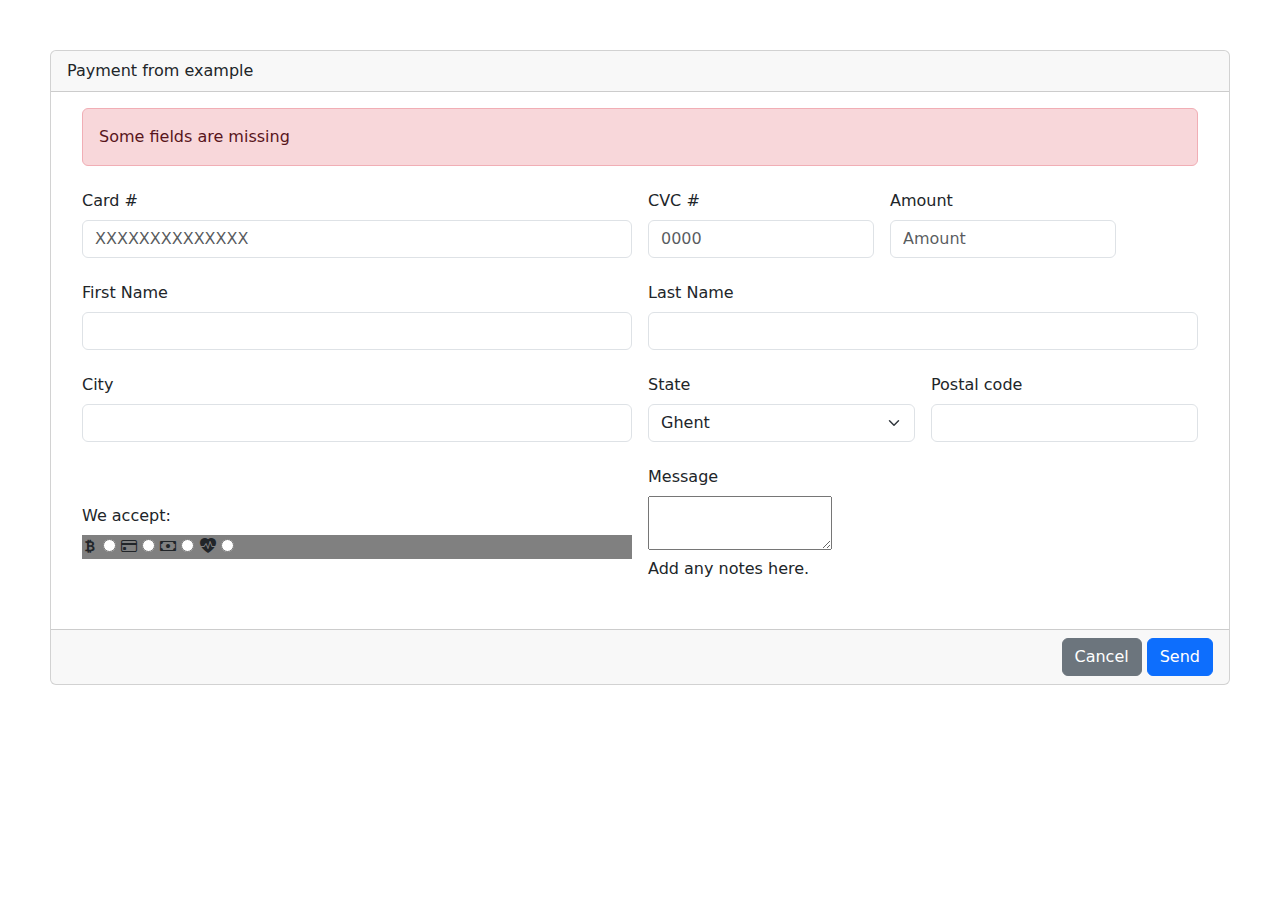
==== index.html @ 4036b3bd "exc4mnkhojiHTML5" ====
<!DOCTYPE html>
<html lang="en">
<head>
    <meta charset="UTF-8">
    <meta name="viewport" content="width=device-width, initial-scale=1.0">
    <title>Document</title>
    <link rel="stylesheet" href="https://cdn.jsdelivr.net/npm/bootstrap@5.3.3/dist/css/bootstrap.min.css">
    <link rel="stylesheet" href="style.css">
    <link rel="stylesheet" href="https://cdn.jsdelivr.net/npm/bootstrap-icons@1.11.3/font/bootstrap-icons.min.css">
</head>
<body>
  <div class="card" style="margin: 50px;">
    <div class="card-header">
      Payment from example
    </div>
    <div class="card-body">
        <div class="container">
            <div class="row">
                <div class="col"></div>
                <form>
                  <div class="alert alert-danger" role="alert">
                    Some fields are missing
                  </div>
                    <div class="row g-3 mb-3 align-items-center d-flex">
                      <div class="col-auto w-50 ">
                        <label for="Cardnumber" class="col-form-label">Card #</label>
                      
                        <input type="text" id="Cardnumber" placeholder="XXXXXXXXXXXXXX" class="form-control" aria-describedby="passwordHelpInline">
                      </div>
                      <div class="col-auto">
                        <label for="CVC" class="col-form-label">CVC #</label>
                     
                        <input type="text" id="CVC" placeholder="0000" class="form-control" aria-describedby="passwordHelpInline">
                      </div>
                      <div class="col-auto">
                        <label for="Amount" class="col-form-label">Amount</label>
                     
                        <input type="number" id="Amount" placeholder="Amount" class="form-control" aria-describedby="passwordHelpInline">
                      </div>
                    </div>
                    <div class="row g-3 mb-3 align-items-center">
                      <div class="col-auto w-50 ">
                        <label for="firstname" class="col-form-label">First Name</label>
                      
                        <input type="text" id="firstname" class="form-control" aria-describedby="passwordHelpInline">
                      </div>
                      
                      <div class="col-auto w-50 ">
                        <label for="lastname" class="col-form-label">Last Name</label>
                     
                        <input type="text" id="lastname" class="form-control" aria-describedby="passwordHelpInline">
                      </div>
                    </div>
                    <div class="row g-3 mb-3 align-items-center">
                        <div class="col-auto w-50 ">
                          <label for="city" class="col-form-label">City</label>
                        
                          <input type="text" id="city" class="form-control" aria-describedby="passwordHelpInline">
                        </div>
                        <div class="col-auto w-25">
                          <label for="state" class="col-form-label">State</label>
                        
                          <select class="form-select" name="state" placeholder="Pick a state"> <option value="Ghent">Ghent</option> <option value="Newyork">New York</option><option value="Newyork">California</option><option value="Newyork">Madrid</option></select> 
                          
                        </div>
                        <div class="col-auto w-25">
                          <label for="inputPassword6" class="col-form-label">Postal code</label>
                       
                          <input type="numbers" id="inputPassword6" class="form-control" aria-describedby="passwordHelpInline">
                        </div>
                      </div>
                      <div class="row g-3 mb-3 align-items-center">
                        <div class="col-auto w-50 ">
                          <label for="paymentoffer " class="col-form-label">We accept: </label>
                        <br/>
                        <div class="icons" style="background-color: gray;">
                        <label for="BTC"><i class="bi bi-currency-bitcoin"></i></label>
                          <input id="Visa" type="radio" class="form" name="color" value="red" />
                        <label for="Creditcard"><i class="bi bi-credit-card"></i></label>    
                          <input type="radio" class="form" name="color" value="red" />
                        <label for="cash"><i class="bi bi-cash"></i></label>
                          <input type="radio" class="form" name="color" value="red" />
                          <label for="Yourlife"><i class="bi bi-heart-pulse-fill"></i></label>
                          <input type="radio" class="form" name="color" value="red" />
                        </div>
                        </div>
                        
                        <div class="col-auto w-50">
                          <label for="message" class="col-form-label">Message</label><br/>
                          <textarea name="message"></textarea>
                          <p class="fw-lighter">Add any notes here.</p>
                        </div>
                      </div>
                  </form>
                <div class="col-8">
                    
                </div>
                
    
    
    
    
    
    
                <div class="col"></div>
    
            </div>
            
       
    </div>
    </div>
    <div class="card-footer text-body-secondary d-flex flex-row-reverse bd-highlight">
      
      <a href="#" class="btn btn-primary" style="margin-left: 5px;">Send</a>
      <button type="button" class="btn btn-secondary">Cancel</button>
    </div>
  </div>
</body>
</html>
---- style.css ----
.icons{
    border: 2px;
}
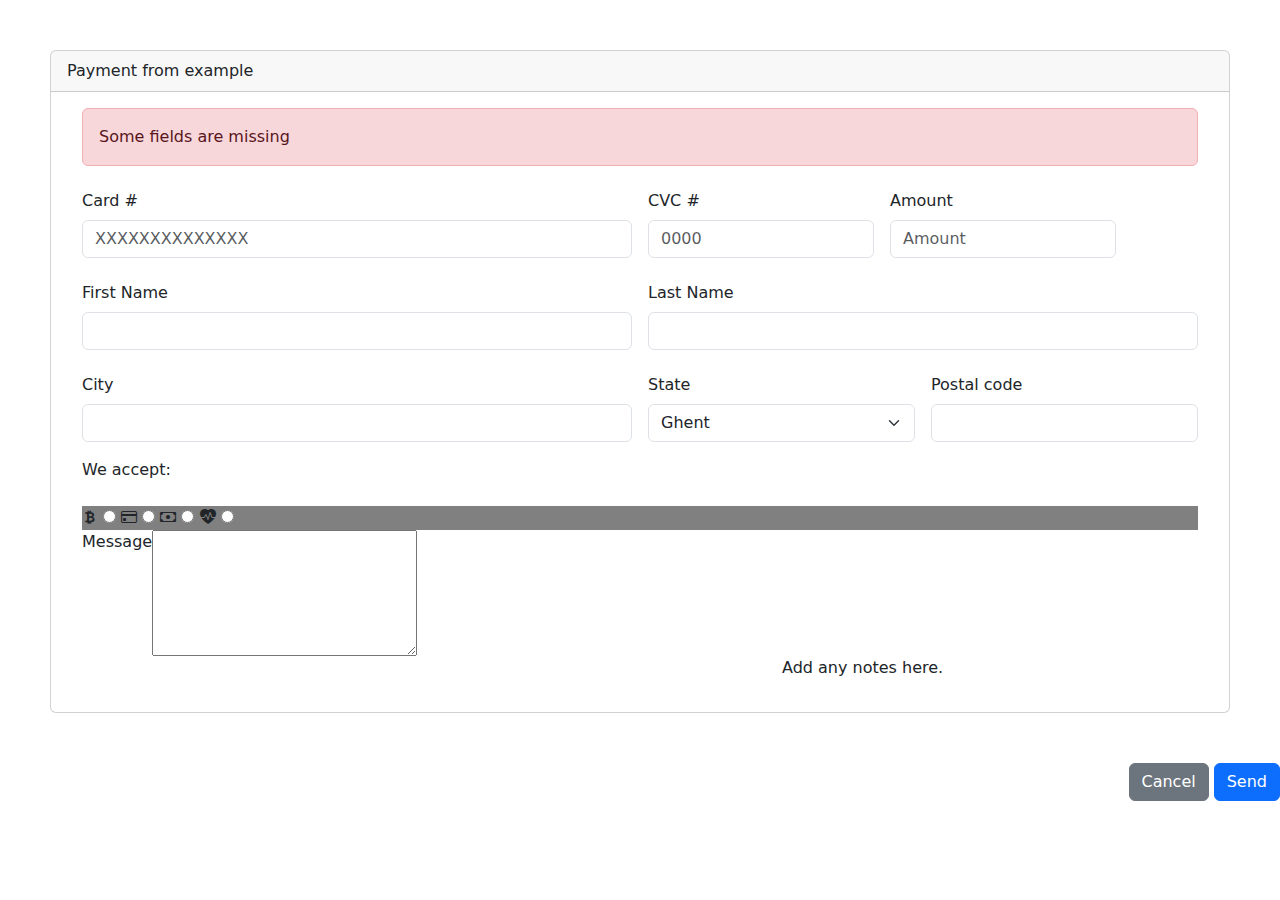
==== commit 072a9374: "how to fix alignmnkhoji" ====
--- a/index.html
+++ b/index.html
@@ -69,9 +69,9 @@
                           <input type="numbers" id="inputPassword6" class="form-control" aria-describedby="passwordHelpInline">
                         </div>
                       </div>
-                      <div class="row g-3 mb-3 align-items-center">
-                        <div class="col-auto w-50 ">
-                          <label for="paymentoffer " class="col-form-label">We accept: </label>
+                      <div class="d-flex" style="flex-direction: column;" >
+                        
+                          <label for="paymentoffer" class="d-flex"  style="align-items: flex-start;">We accept: </label>
                         <br/>
                         <div class="icons" style="background-color: gray;">
                         <label for="BTC"><i class="bi bi-currency-bitcoin"></i></label>
@@ -83,14 +83,16 @@
                           <label for="Yourlife"><i class="bi bi-heart-pulse-fill"></i></label>
                           <input type="radio" class="form" name="color" value="red" />
                         </div>
+                        
+                        
+                        <div class="d-inline-flex"  style="align-items: flex-start;">
+                          <label for="message" >Message</label><br/>
+                          <textarea name="textarea" rows="5" cols="30" minlength="10" maxlength="20"></textarea>
                         </div>
                         
-                        <div class="col-auto w-50">
-                          <label for="message" class="col-form-label">Message</label><br/>
-                          <textarea name="message"></textarea>
-                          <p class="fw-lighter">Add any notes here.</p>
-                        </div>
                       </div>
+                      </div>
+                      <p class="fw-lighter" style="margin-left: 700px;">Add any notes here.</p>
                   </form>
                 <div class="col-8">
                     
